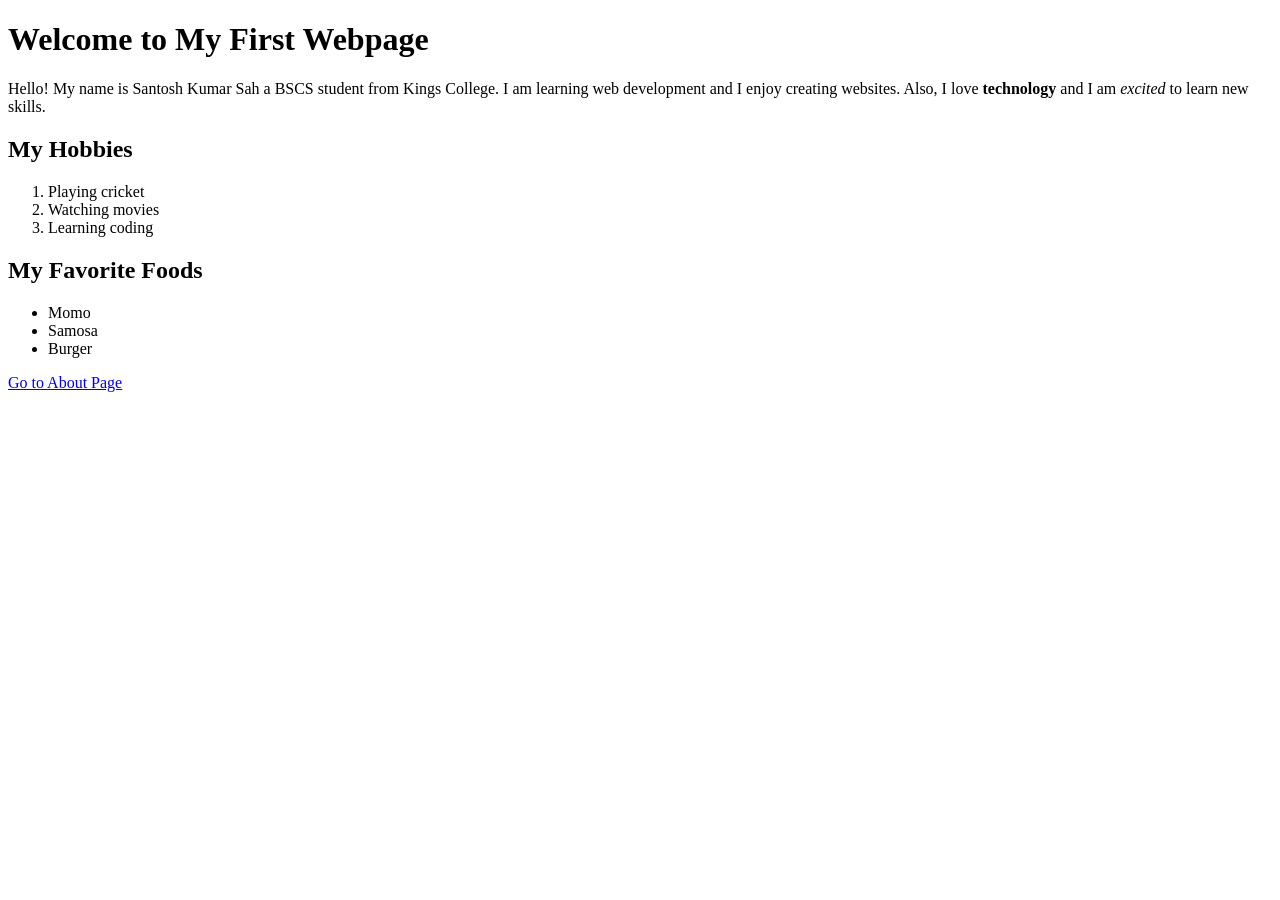
==== index.html @ 0f4e9164 "Initial commit" ====
<!DOCTYPE html>
<html lang="en">
<head>
    <meta charset="UTF-8">
    <meta name="viewport" content="width=device-width, initial-scale=1.0">
    <title> Homepage</title>
</head>
<body>
    <h1>Welcome to My First Webpage</h1>
    <p>
        Hello! My name is Santosh Kumar Sah a BSCS student from Kings College.
        I am learning web development and I enjoy creating websites. Also,
        I love <strong> technology</strong> and I am <em> excited</em> to learn new skills.
    </p>

    <h2> My Hobbies</h2>


    <ol>
        <li>Playing cricket</li>
        <li>Watching movies</li>
        <li>Learning coding</li>
    </ol>

    <h2>My Favorite Foods</h2>

    <ul>
        <li>Momo</li>
        <li>Samosa</li>
        <li>Burger</li>
    </ul>

    <p>
        <a href="about.html">Go to About Page </a>
    </p>

</body>
</html>
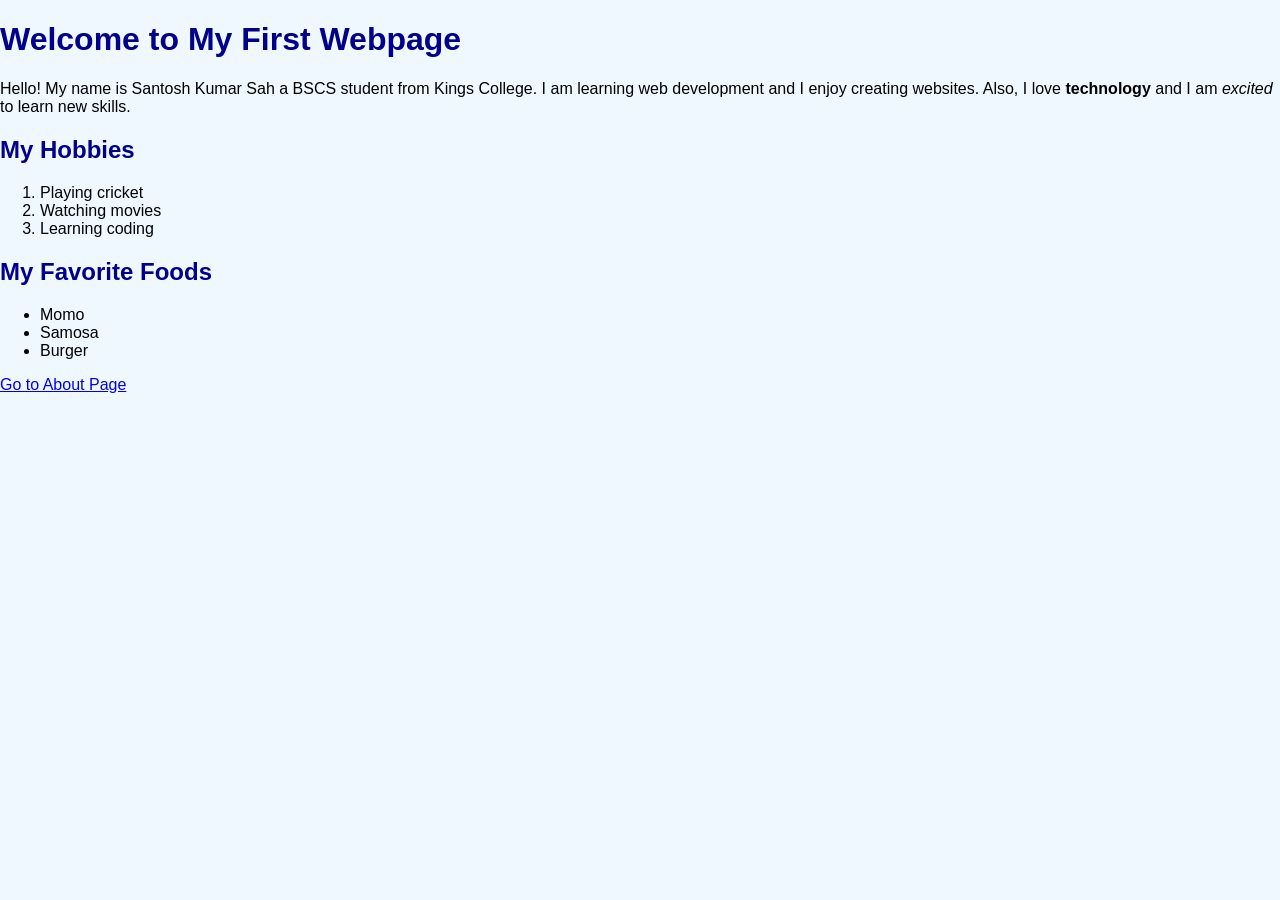
==== commit cdc1fed4: "Added CSS styling" ====
--- a/index.html
+++ b/index.html
@@ -4,6 +4,7 @@
     <meta charset="UTF-8">
     <meta name="viewport" content="width=device-width, initial-scale=1.0">
     <title> Homepage</title>
+    <link rel="stylesheet" href="style.css">
 </head>
 <body>
     <h1>Welcome to My First Webpage</h1>
--- a/style.css
+++ b/style.css
@@ -0,0 +1,78 @@
+/* Entire Page */
+body {
+    background-color: #f0f8ff;
+    font-family: Arial, sans-serif;
+    margin: 0;
+    padding: 0;
+}
+
+/* Navbar */
+.navbar {
+    position: fixed;
+    top: 0;
+    width: 100%;
+    background-color: black;
+    padding: 15px;
+}
+
+.navbar a {
+    color: white;
+    text-decoration: none;
+    margin-right: 20px;
+}
+
+/* Main Content */
+.main-content {
+    position: relative;
+    margin-top: 80px;
+    padding: 20px;
+}
+
+/* Headings */
+h1, h2 {
+    color: darkblue;
+}
+
+/* Element Selector */
+p {
+    font-size: 16px;
+}
+
+/* Class Selector */
+.intro-box {
+    background-color: lightgray;
+    padding: 20px;
+    margin: 15px;
+    width: 300px;
+    border: 2px solid black;
+    box-sizing: border-box;
+}
+
+/* ID Selector */
+#main-heading {
+    text-align: center;
+    color: darkred;
+}
+
+/* Span Styling */
+.highlight {
+    color: red;
+    font-weight: bold;
+}
+
+/* Sticky Heading */
+.sticky-heading {
+    position: sticky;
+    top: 80px;
+    background-color: yellow;
+    padding: 10px;
+}
+
+/* Absolute Positioned Box */
+.important-box {
+    position: absolute;
+    top: 20px;
+    right: 20px;
+    background-color: orange;
+    padding: 10px;
+}
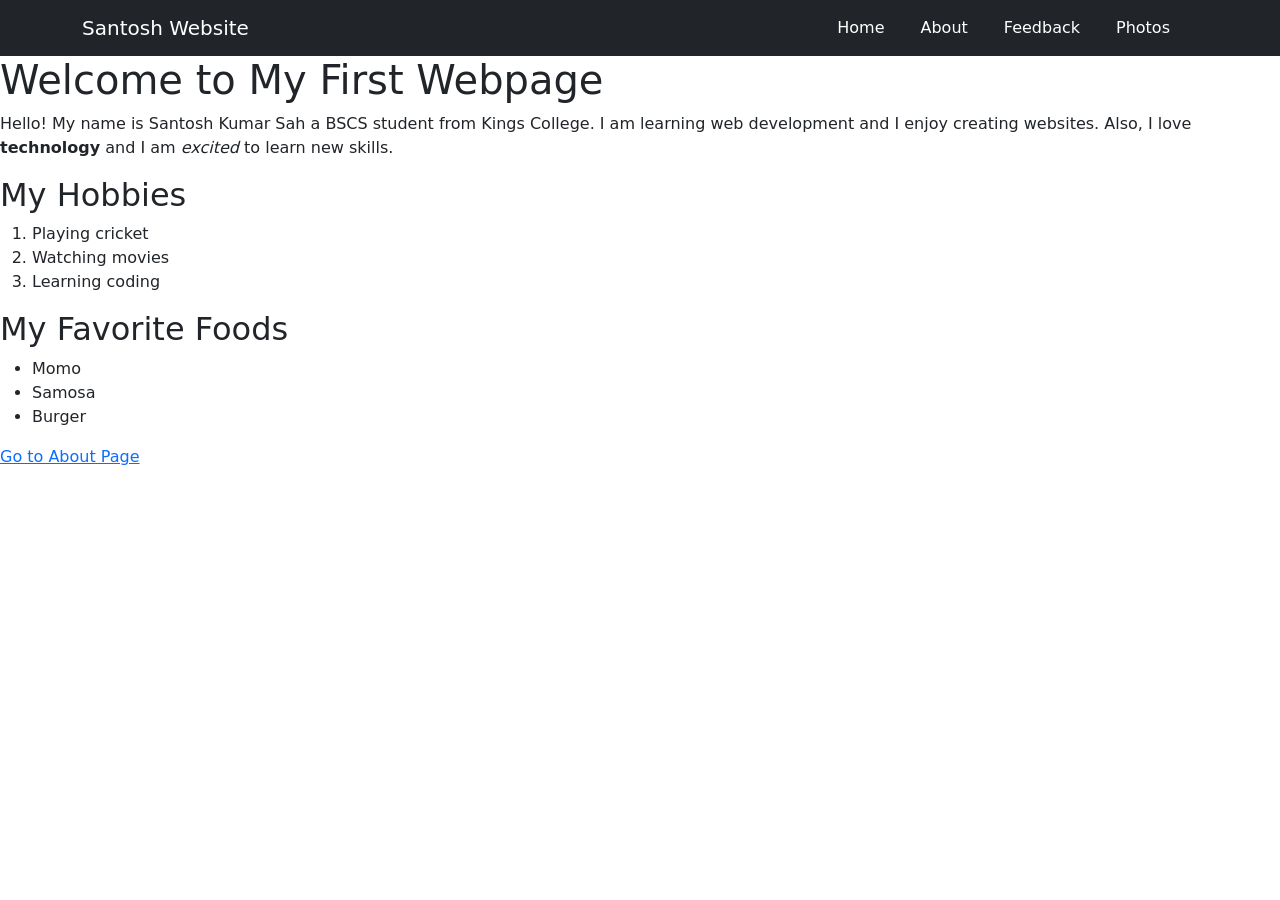
==== commit fb11a273: "3rd work" ====
--- a/index.html
+++ b/index.html
@@ -5,8 +5,56 @@
     <meta name="viewport" content="width=device-width, initial-scale=1.0">
     <title> Homepage</title>
     <link rel="stylesheet" href="style.css">
+    <link href="https://cdn.jsdelivr.net/npm/bootstrap@5.3.7/dist/css/bootstrap.min.css" rel="stylesheet">
 </head>
 <body>
+    <nav class="navbar navbar-expand-lg navbar-dark bg-dark">
+
+        <div class="container">
+    
+            <a class="navbar-brand" href="#">
+                Santosh Website
+            </a>
+    
+            <button class="navbar-toggler"
+                    type="button"
+                    data-bs-toggle="collapse"
+                    data-bs-target="#navbarNav">
+    
+                <span class="navbar-toggler-icon"></span>
+    
+            </button>
+    
+            <div class="collapse navbar-collapse"
+                 id="navbarNav">
+    
+                <ul class="navbar-nav ms-auto">
+    
+                    <li class="nav-item">
+                        <a class="nav-link" href="index.html">Home</a>
+                    </li>
+    
+                    <li class="nav-item">
+                        <a class="nav-link" href="about.html">About</a>
+                    </li>
+    
+                    <li class="nav-item">
+                        <a class="nav-link" href="feedback.html">Feedback</a>
+                    </li>
+    
+                    <li class="nav-item">
+                        <a class="nav-link" href="photos.html">Photos</a>
+                    </li>
+    
+                </ul>
+    
+            </div>
+    
+        </div>
+    
+    </nav>
+
+
     <h1>Welcome to My First Webpage</h1>
     <p>
         Hello! My name is Santosh Kumar Sah a BSCS student from Kings College.
@@ -34,6 +82,6 @@
     <p>
         <a href="about.html">Go to About Page </a>
     </p>
-
+    <script src="https://cdn.jsdelivr.net/npm/bootstrap@5.3.7/dist/js/bootstrap.bundle.min.js"></script>
 </body>
 </html>
--- a/style.css
+++ b/style.css
@@ -75,4 +75,58 @@
     right: 20px;
     background-color: orange;
     padding: 10px;
+}
+
+/* Images */
+
+img {
+    width: 100%;
+    height: auto;
+    display: block;
+}
+
+/* Flexbox Gallery */
+
+.photos-flex {
+    display: flex;
+    flex-wrap: wrap;
+    gap: 10px;
+}
+
+.photos-flex img {
+    flex: 1 1 calc(25% - 10px);
+}
+
+/* Grid Gallery */
+
+.photos-grid {
+    display: grid;
+    grid-template-columns: repeat(4, 1fr);
+    gap: 10px;
+}
+
+/* Mobile */
+
+@media (max-width: 768px) {
+
+    .photos-flex img {
+        flex: 1 1 100%;
+    }
+
+    .photos-grid {
+        grid-template-columns: 1fr;
+    }
+}
+
+/* Tablet */
+
+@media (min-width: 769px) and (max-width: 1024px) {
+
+    .photos-flex img {
+        flex: 1 1 calc(50% - 10px);
+    }
+
+    .photos-grid {
+        grid-template-columns: repeat(2, 1fr);
+    }
 }
